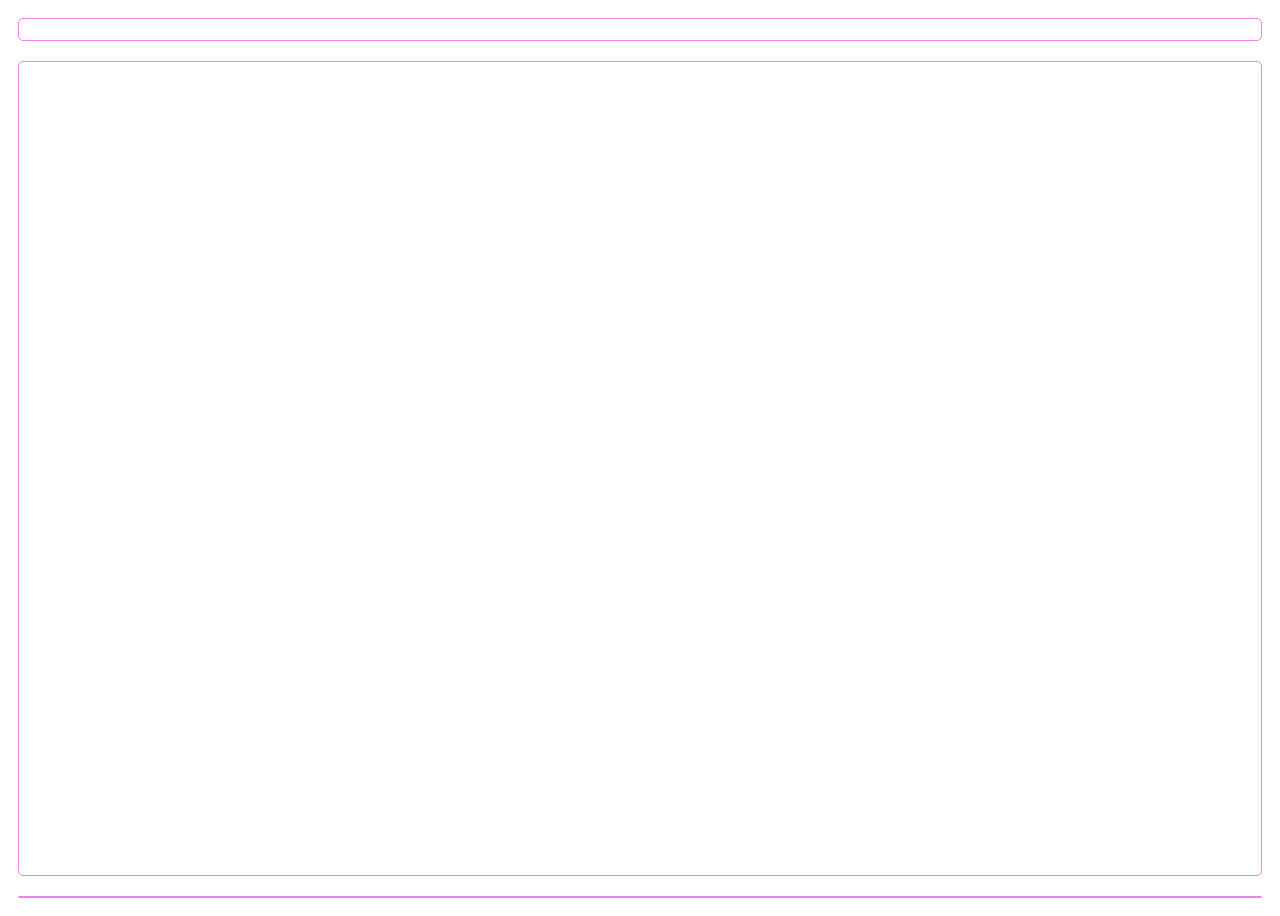
==== 02/index.html @ a6ccc698 "Initial commit" ====
<!doctype html>
<html>
    <head>
        <title></title>
        <meta charset="utf-8" />
        <link href="style.css" rel="stylesheet"/>
    </head>
    <body>
        <main>
            <header>
                <h1></h1>
            </header>
            <article>
                <table>
                </table> 
            </article>
            <footer>
                <img id="image1" alt="" src="https://encrypted-tbn0.gstatic.com/images?q=tbn:ANd9GcTFq2i16Xq9oC4s73H0-_umt9wJP40I4mYsFYDMFYnmNkCvh9SgWQ"/>
                <img id="image2" alt="" src="https://encrypted-tbn0.gstatic.com/images?q=tbn:ANd9GcQm-mCEPa5XOwHk65r75UsBuKuAShYHOonShu8a9tyFe4lMh--HSw"/>
                <img alt="" id="image3" src="https://farm3.staticflickr.com/2886/10151429816_29e509d74a_z_d.jpg"/>
                <img id="image4" alt="" src="https://encrypted-tbn0.gstatic.com/images?q=tbn:ANd9GcQQHNMkUShd_s_JVl1PJswyXQYLdT7X87EhzdyYKHZT7jmscfg5"/>
            </footer>
        </main>
    </body>
</html>
---- 02/style.css ----
main {
    display: flex;
    flex-direction: column;
    min-height: 100vh;
}

main>header, main>article, main>footer {
    border: 1px violet solid;
    border-radius: 5px;
    margin: 10px;
    
}

main>header>h1 {
    text-align: center;
    text-color: magenta;
}

main>article {
    flex-grow: 1;
    display: flex;
    flex-direction: column;
    align-items: center;
}

main>article>table {
    
    align-self: center;
    justify-self: center; 
    // border: 1px cyan solid;
    padding: 40px;
    width: 100%;
    
}

th {
    text-align: left;
    
}

th {
    background-color: orange;
}

tr:nth-child(even) {
    background-color: bisque;
}

table>caption {
    font-style: italic;
    text-align: center;
    caption-side: bottom;
}

footer {
    font-style: italic;
    text-align: center;
    
    display: flex;
    flex-direction: row;
    justify-content: space-evenly;
    align-items: center;
}

footer img {
    max-height: 150px;
    max-width: 20% 
    flex: 1;
}
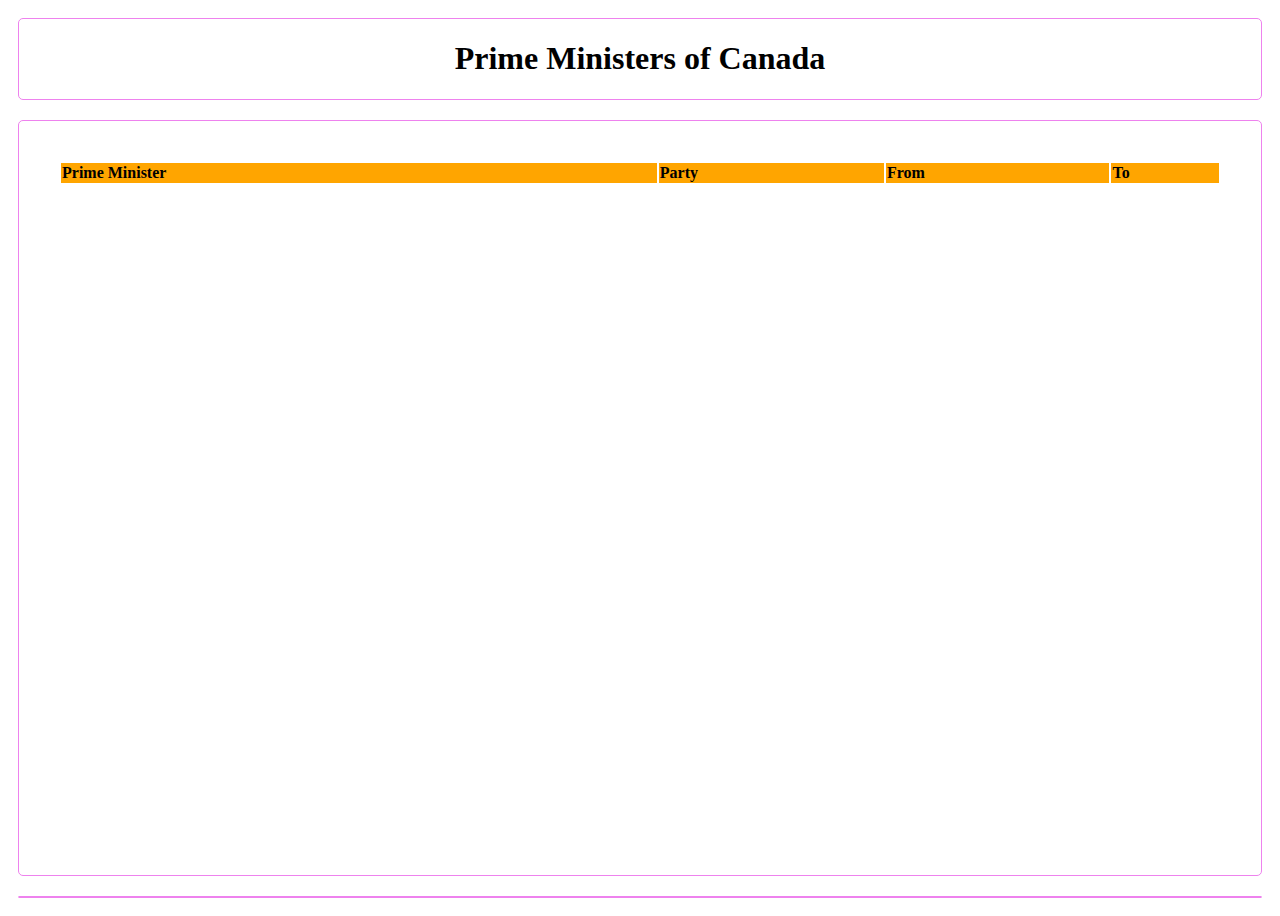
==== commit 70175fb4: "table 1" ====
--- a/02/index.html
+++ b/02/index.html
@@ -8,10 +8,18 @@
     <body>
         <main>
             <header>
-                <h1></h1>
+                <h1>Prime Ministers of Canada</h1>
             </header>
             <article>
                 <table>
+                    <thead>
+                        <tr>
+                            <th>Prime Minister</th>
+                            <th>Party</th>
+                            <th>From</th>
+                            <th>To</th>
+                        </tr>
+                    </thead>
                 </table> 
             </article>
             <footer>
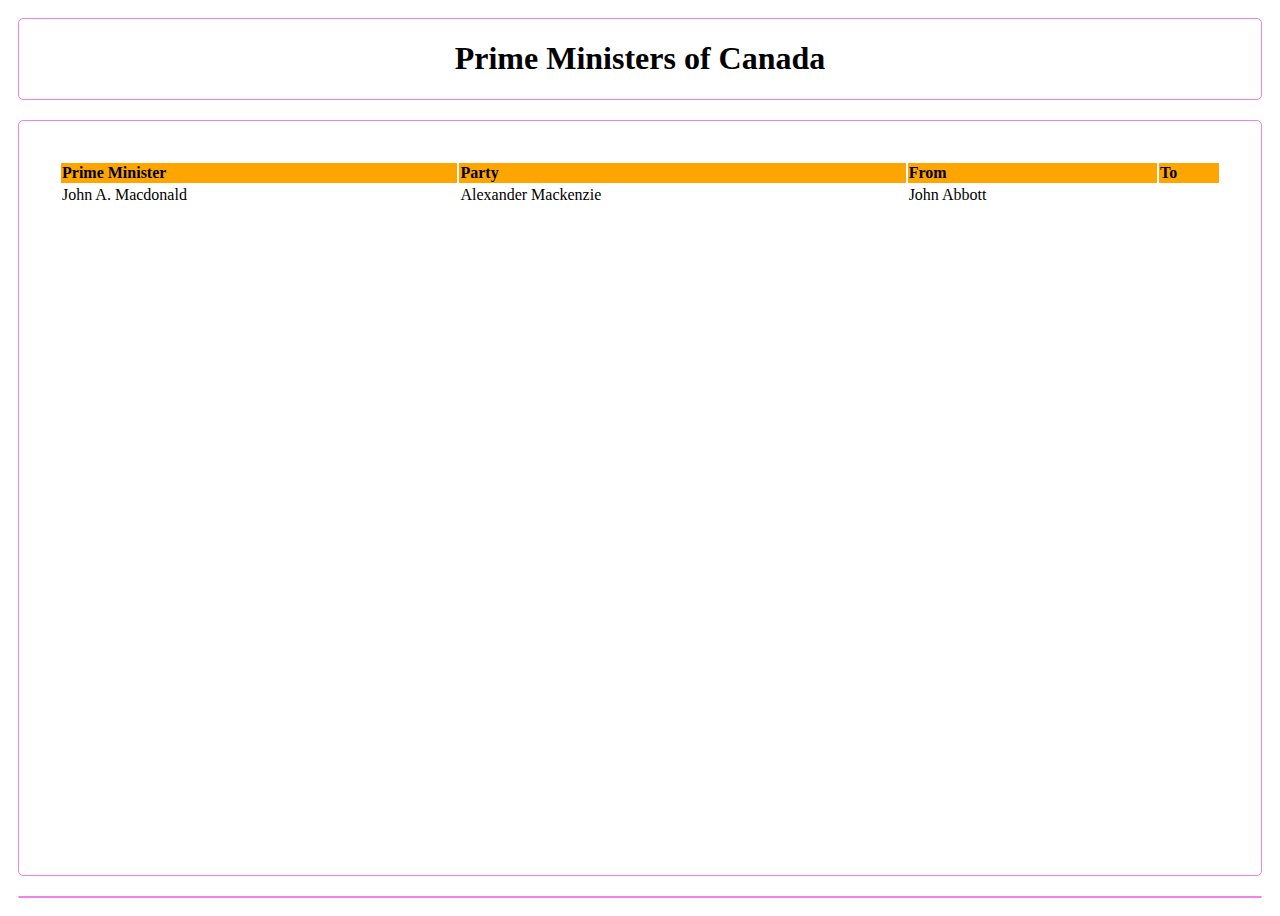
==== commit c3435431: "probelm 2" ====
--- a/02/index.html
+++ b/02/index.html
@@ -20,6 +20,11 @@
                             <th>To</th>
                         </tr>
                     </thead>
+                    <tbody><tr>
+                        <td>John A. Macdonald</td>
+                        <td>Alexander Mackenzie	</td>
+                        <td>John Abbott</td>
+                    </tr></tbody>
                 </table> 
             </article>
             <footer>
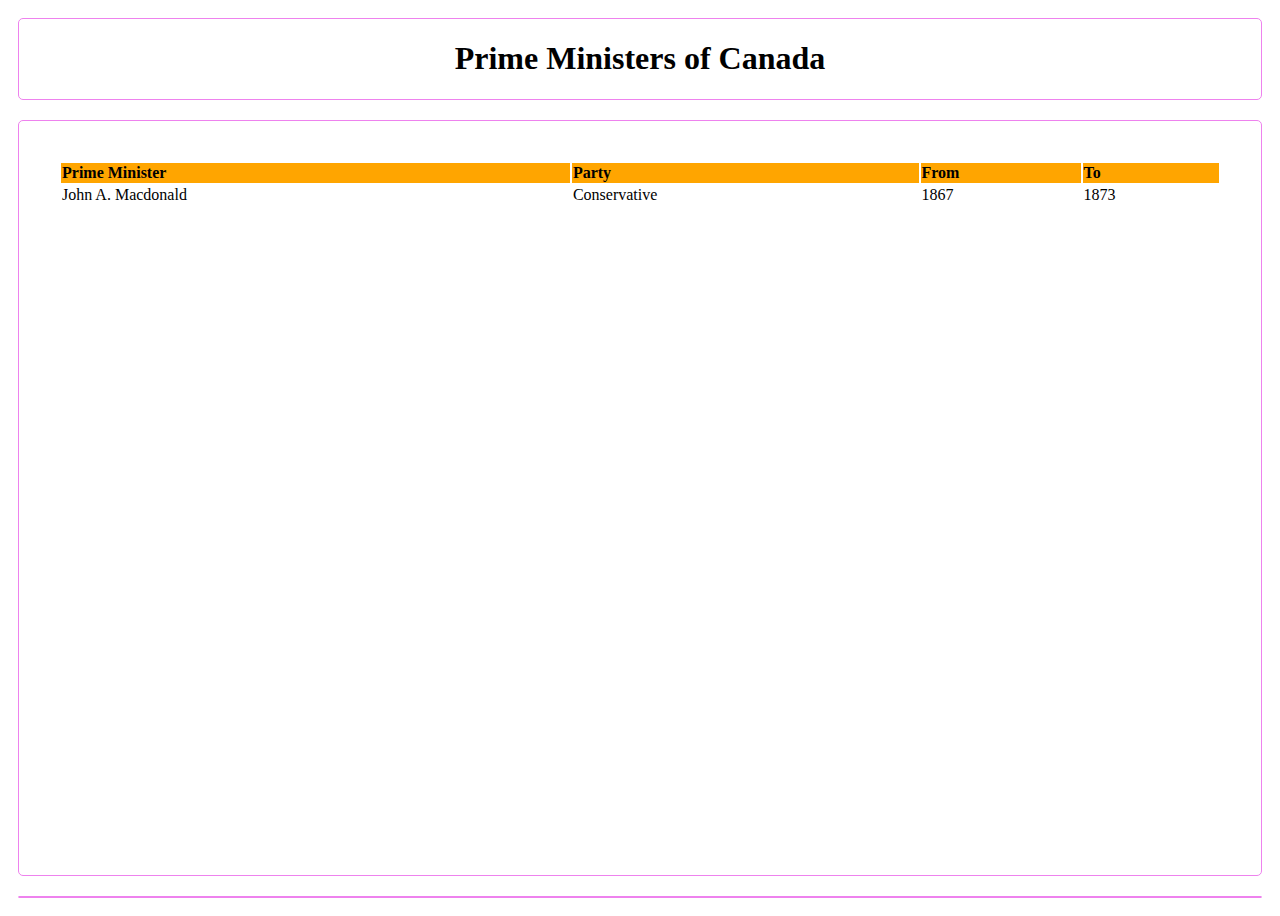
==== commit c70c3a69: "new problem 2" ====
--- a/02/index.html
+++ b/02/index.html
@@ -22,8 +22,9 @@
                     </thead>
                     <tbody><tr>
                         <td>John A. Macdonald</td>
-                        <td>Alexander Mackenzie	</td>
-                        <td>John Abbott</td>
+                        <td>Conservative</td>
+                        <td>1867</td>
+                        <td>1873</td>
                     </tr></tbody>
                 </table> 
             </article>
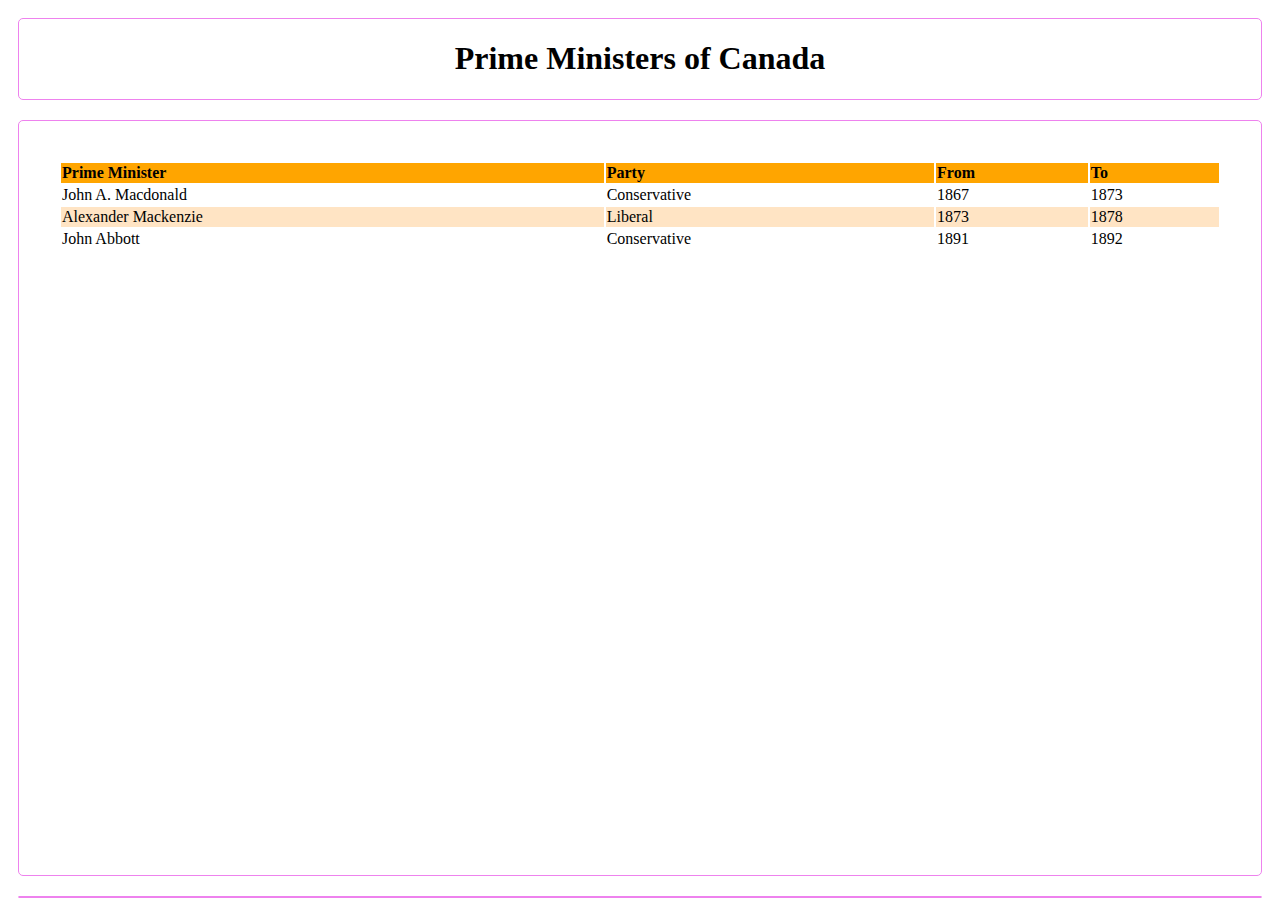
==== commit dece8aa9: "problem 2" ====
--- a/02/index.html
+++ b/02/index.html
@@ -25,7 +25,20 @@
                         <td>Conservative</td>
                         <td>1867</td>
                         <td>1873</td>
-                    </tr></tbody>
+                    </tr>
+                    <tr>
+                        <td>Alexander Mackenzie	</td>
+                        <td>Liberal</td>
+                        <td>1873</td>
+                        <td>1878</td>
+                    </tr>
+                     <tr>
+                        <td>John Abbott</td>
+                        <td>Conservative</td>
+                        <td>1891</td>
+                        <td>1892</td>
+                    </tr>
+                </tbody>
                 </table> 
             </article>
             <footer>
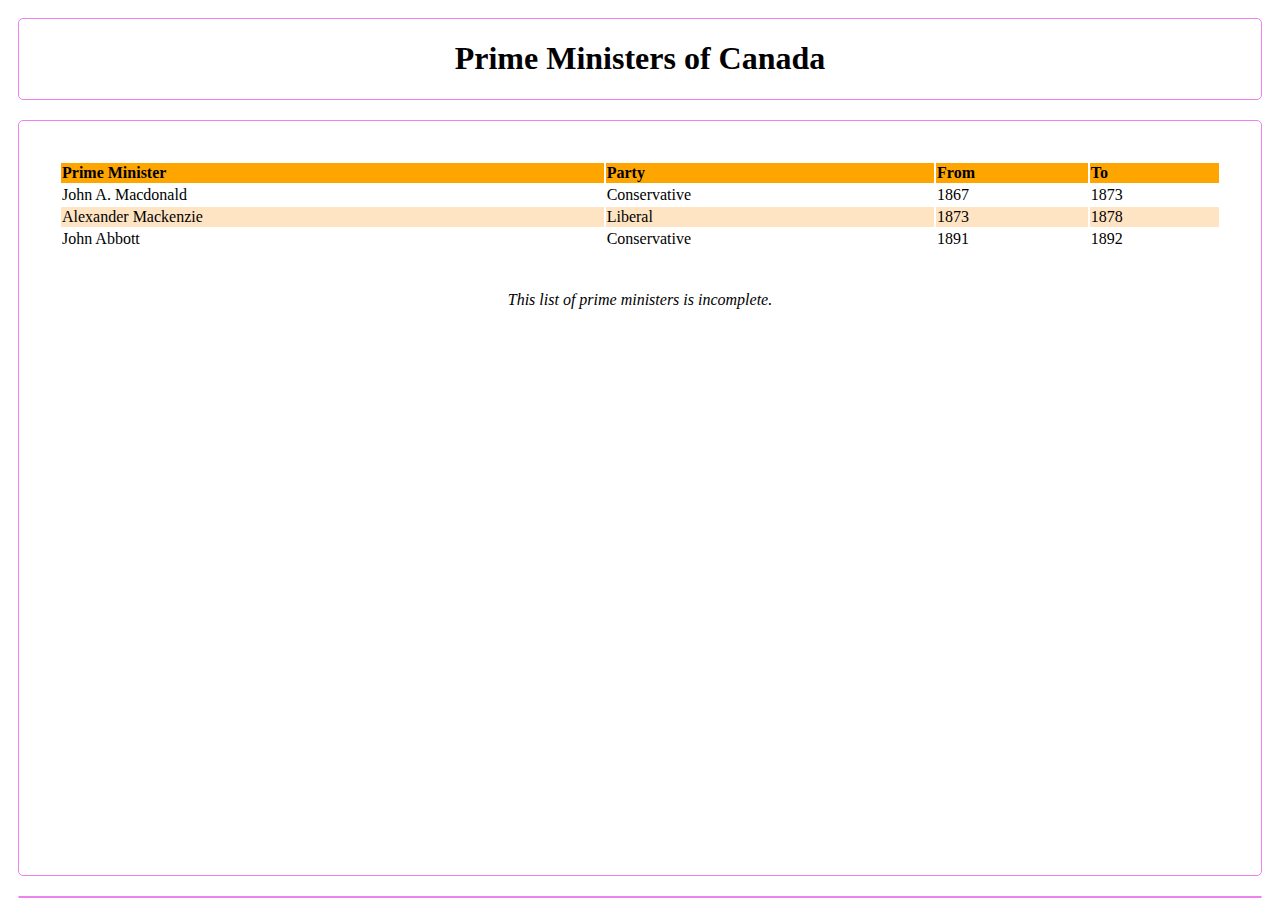
==== commit cf1c497f: "probelm 2" ====
--- a/02/index.html
+++ b/02/index.html
@@ -12,6 +12,7 @@
             </header>
             <article>
                 <table>
+                        <caption>This list of prime ministers is incomplete. </caption>
                     <thead>
                         <tr>
                             <th>Prime Minister</th>
